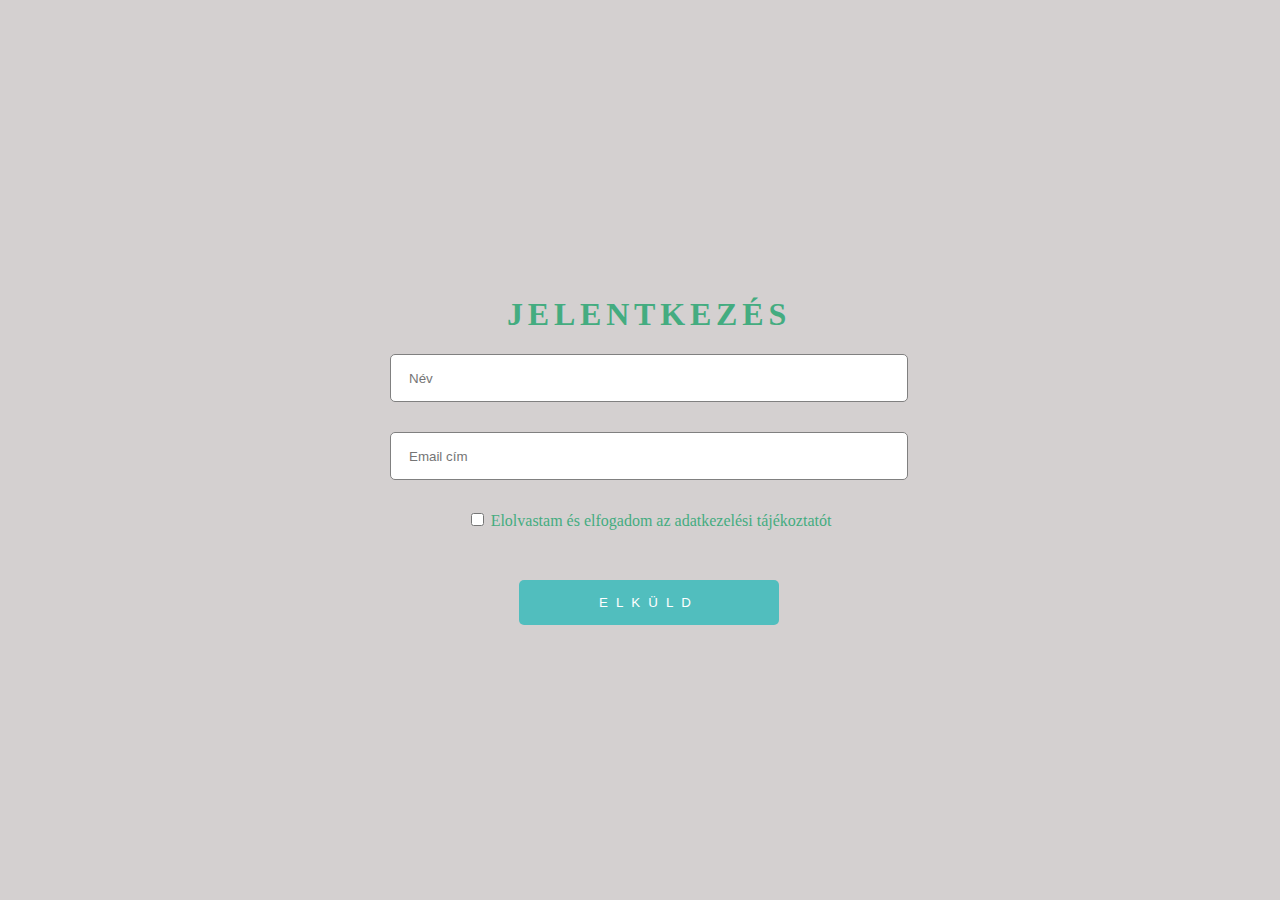
==== index.html @ 135a3211 "kész" ====
<!DOCTYPE html>
<html lang="en">
  <head>
    <meta charset="UTF-8" />
    <meta http-equiv="X-UA-Compatible" content="IE=edge" />
    <meta name="viewport" content="width=device-width, initial-scale=1.0" />
    <link rel="stylesheet" href="style.css" />
    <title>Document</title>
  </head>
  <body>
    <div class="wrapper">
      <div class="kocka">
        <h1>JELENTKEZÉS</h1>
        <form action="" method="get">
          <div class="inp">
            <input type="text" name="" id="" placeholder="Név" />
          </div>
          <div class="inp">
            <input type="email" name="" id="" placeholder="Email cím" />
          </div>
          <input type="checkbox" id="csekk" />
          <label for="csekk"
            >Elolvastam és elfogadom az adatkezelési tájékoztatót
          </label>
          <div class="btn">
            <button>ELKÜLD</button>
          </div>
        </form>
      </div>
    </div>
  </body>
</html>
---- style.css ----
body {
  padding: 0;
  margin: 0;
  background-color: rgb(212, 208, 208);
  display: flex;
  justify-content: center;
  color: rgb(68, 172, 128);
}
.kocka {
  height: 100vh;
  width: 500px;
  display: flex;
  flex-wrap: wrap;
  flex-direction: column;
  justify-content: center;
  text-align: center;
}
.form {
  display: flex;
  flex-wrap: wrap;
  flex-direction: row;
  align-content: center;
  justify-content: center;
}
.inp {
  text-align: center;
  background-color: white;
  width: 500px;
  height: 30px;
  border-radius: 5px;
  border: 1px solid grey;
  margin-bottom: 30px;
  display: flex;
  flex-wrap: wrap;
  margin-left: px;
  padding-bottom: 0.5rem;
  padding-top: 0.5rem;
  padding-left: 1rem;

  align-content: center;
}
input {
  border: none;
  background-color: rgba(240, 248, 255, 0);
}
.label {
  margin-bottom: 30px;
}
.btn {
  margin-top: 50px;
}
button {
  padding-left: 80px;
  padding-right: 80px;
  padding-top: 15px;
  padding-bottom: 15px;
  border-radius: 5px;
  background-color: rgb(81, 190, 190);
  border: none;
  color: white;
  letter-spacing: 0.5rem;
}
h1 {
  letter-spacing: 0.3rem;
}
@media screen and (max-width: 600px) {
  .inp {
    text-align: center;
    background-color: white;
    width: 300px;
    height: 30px;
    border-radius: 5px;
    border: 1px solid grey;
    margin-bottom: 30px;
    display: flex;
    flex-wrap: wrap;

    padding-bottom: 0.5rem;
    padding-top: 0.5rem;
    padding-left: 1rem;

    align-content: center;
  }
  .kocka {
    width: 300px;
  }
}
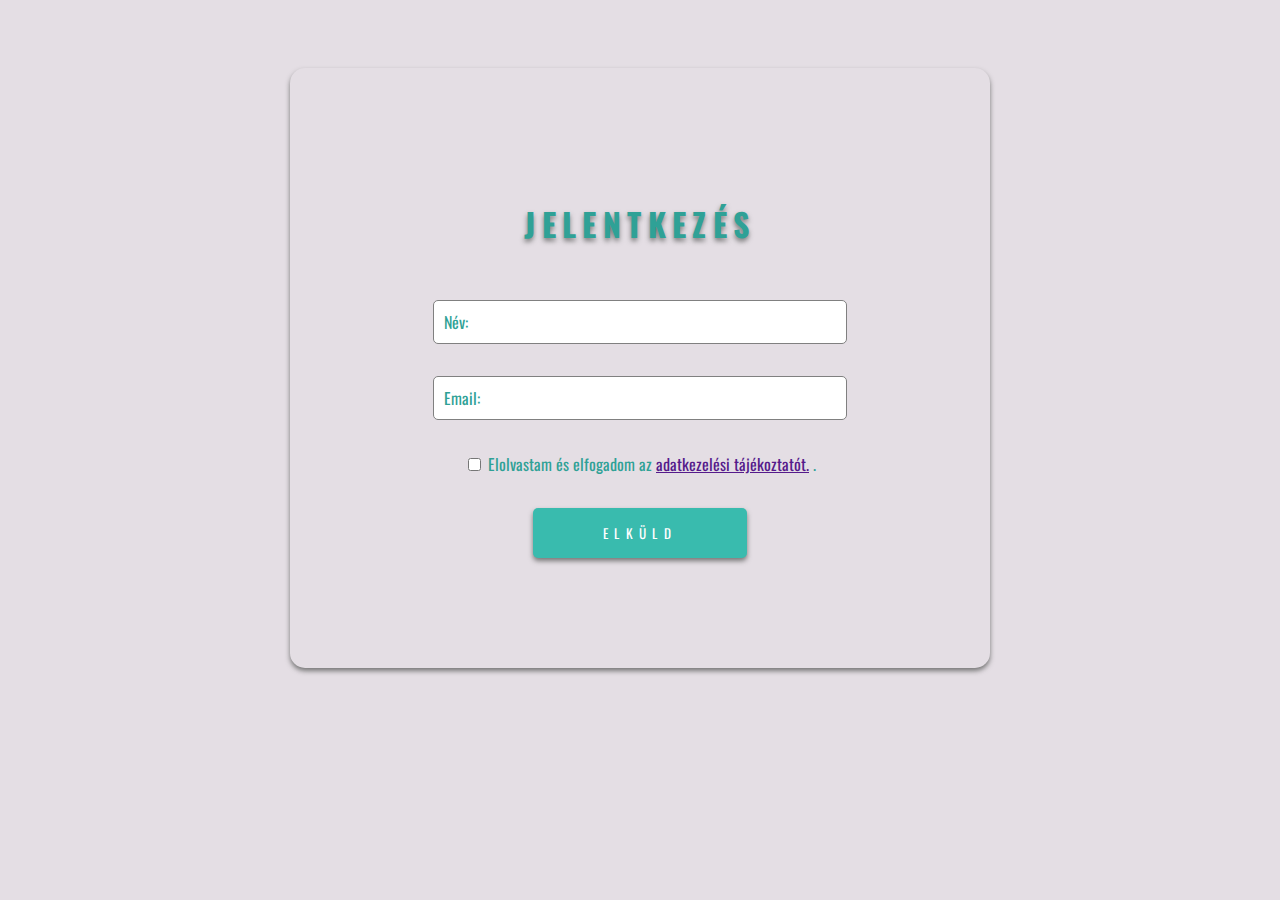
==== commit a05bce6b: "kész" ====
--- a/index.html
+++ b/index.html
@@ -5,27 +5,35 @@
     <meta http-equiv="X-UA-Compatible" content="IE=edge" />
     <meta name="viewport" content="width=device-width, initial-scale=1.0" />
     <link rel="stylesheet" href="style.css" />
-    <title>Document</title>
+    <link rel="preconnect" href="https://fonts.googleapis.com" />
+    <link rel="preconnect" href="https://fonts.gstatic.com" crossorigin />
+    <link
+      href="https://fonts.googleapis.com/css2?family=Bakbak+One&family=Oswald&display=swap"
+      rel="stylesheet"
+    />
+    <title>Login Page</title>
   </head>
   <body>
-    <div class="wrapper">
-      <div class="kocka">
+    <div class="root">
+      <div class="flex-container">
         <h1>JELENTKEZÉS</h1>
-        <form action="" method="get">
-          <div class="inp">
-            <input type="text" name="" id="" placeholder="Név" />
-          </div>
-          <div class="inp">
-            <input type="email" name="" id="" placeholder="Email cím" />
-          </div>
+        <div class="inp">
+          <input type="text" placeholder="Név:" />
+        </div>
+        <div class="inp">
+          <input type="email" name="" id="" placeholder="Email:" />
+        </div>
+        <div class="inp.csek">
           <input type="checkbox" id="csekk" />
-          <label for="csekk"
-            >Elolvastam és elfogadom az adatkezelési tájékoztatót
+
+          <label for="csekk">
+            Elolvastam és elfogadom az
+            <a href="">adatkezelési tájékoztatót.</a> .
           </label>
-          <div class="btn">
-            <button>ELKÜLD</button>
-          </div>
-        </form>
+        </div>
+        <div class="btn">
+          <button>ELKÜLD</button>
+        </div>
       </div>
     </div>
   </body>
--- a/style.css
+++ b/style.css
@@ -1,87 +1,96 @@
+* {
+  font-family: "Bakbak One", cursive;
+  font-family: "Oswald", sans-serif;
+}
+
 body {
-  padding: 0;
-  margin: 0;
-  background-color: rgb(212, 208, 208);
+  background-color: rgb(228, 222, 228);
+  color: rgb(47, 161, 150);
   display: flex;
+
   justify-content: center;
-  color: rgb(68, 172, 128);
+  align-content: center;
 }
-.kocka {
+.root {
+  margin-top: 60px;
   height: 100vh;
-  width: 500px;
   display: flex;
-  flex-wrap: wrap;
   flex-direction: column;
   justify-content: center;
+  width: 700px;
+  height: 600px;
+  transition: 2s;
+  border-radius: 15px;
+  box-shadow: 0 3px 5px #777777;
+}
+.flex-container {
+  display: flex;
+  flex-direction: column;
   text-align: center;
+  row-gap: 2rem;
 }
-.form {
-  display: flex;
-  flex-wrap: wrap;
-  flex-direction: row;
-  align-content: center;
-  justify-content: center;
-}
-.inp {
-  text-align: center;
-  background-color: white;
-  width: 500px;
-  height: 30px;
+
+.inp input {
+  height: 40px;
+  width: 400px;
   border-radius: 5px;
   border: 1px solid grey;
-  margin-bottom: 30px;
-  display: flex;
-  flex-wrap: wrap;
-  margin-left: px;
-  padding-bottom: 0.5rem;
-  padding-top: 0.5rem;
-  padding-left: 1rem;
-
-  align-content: center;
-}
-input {
-  border: none;
-  background-color: rgba(240, 248, 255, 0);
-}
-.label {
-  margin-bottom: 30px;
-}
-.btn {
-  margin-top: 50px;
+  padding-left: 10px;
+  font-size: 16px;
+  transition: 1s ease-in;
 }
 button {
-  padding-left: 80px;
-  padding-right: 80px;
-  padding-top: 15px;
-  padding-bottom: 15px;
+  padding: 15px 70px;
   border-radius: 5px;
-  background-color: rgb(81, 190, 190);
   border: none;
+  background-color: rgb(57, 187, 174);
   color: white;
-  letter-spacing: 0.5rem;
+  letter-spacing: 0.4rem;
+  transition: 1s ease-in;
+  box-shadow: 0 3px 5px #777777;
+}
+button:hover {
+  background-color: rgb(168, 246, 238);
+  color: rgb(14, 136, 124);
+
+  letter-spacing: 1rem;
 }
 h1 {
-  letter-spacing: 0.3rem;
+  letter-spacing: 0.4rem;
+  color: rgb(47, 161, 150);
+  letter-spacing: 0.2em;
+  text-shadow: 0 3px 5px #777777;
 }
-@media screen and (max-width: 600px) {
-  .inp {
-    text-align: center;
-    background-color: white;
-    width: 300px;
+
+@media screen and (max-width: 700px) {
+  h1 {
+    font-size: -0.5rem;
+  }
+  .inp input {
     height: 30px;
-    border-radius: 5px;
-    border: 1px solid grey;
-    margin-bottom: 30px;
-    display: flex;
-    flex-wrap: wrap;
+    width: 400px;
+  }
+}
 
-    padding-bottom: 0.5rem;
-    padding-top: 0.5rem;
-    padding-left: 1rem;
-
-    align-content: center;
+@media screen and (max-width: 500px) {
+  h1 {
+    font-size: -0.5rem;
   }
-  .kocka {
+  .inp input {
+    height: 30px;
     width: 300px;
   }
 }
+
+.root:hover {
+  background-color: rgba(195, 188, 195, 0.486);
+}
+.inp input:hover {
+  width: 600px;
+}
+input::placeholder {
+  color: rgb(47, 161, 150);
+}
+.csekk {
+  border-radius: 50%;
+}
